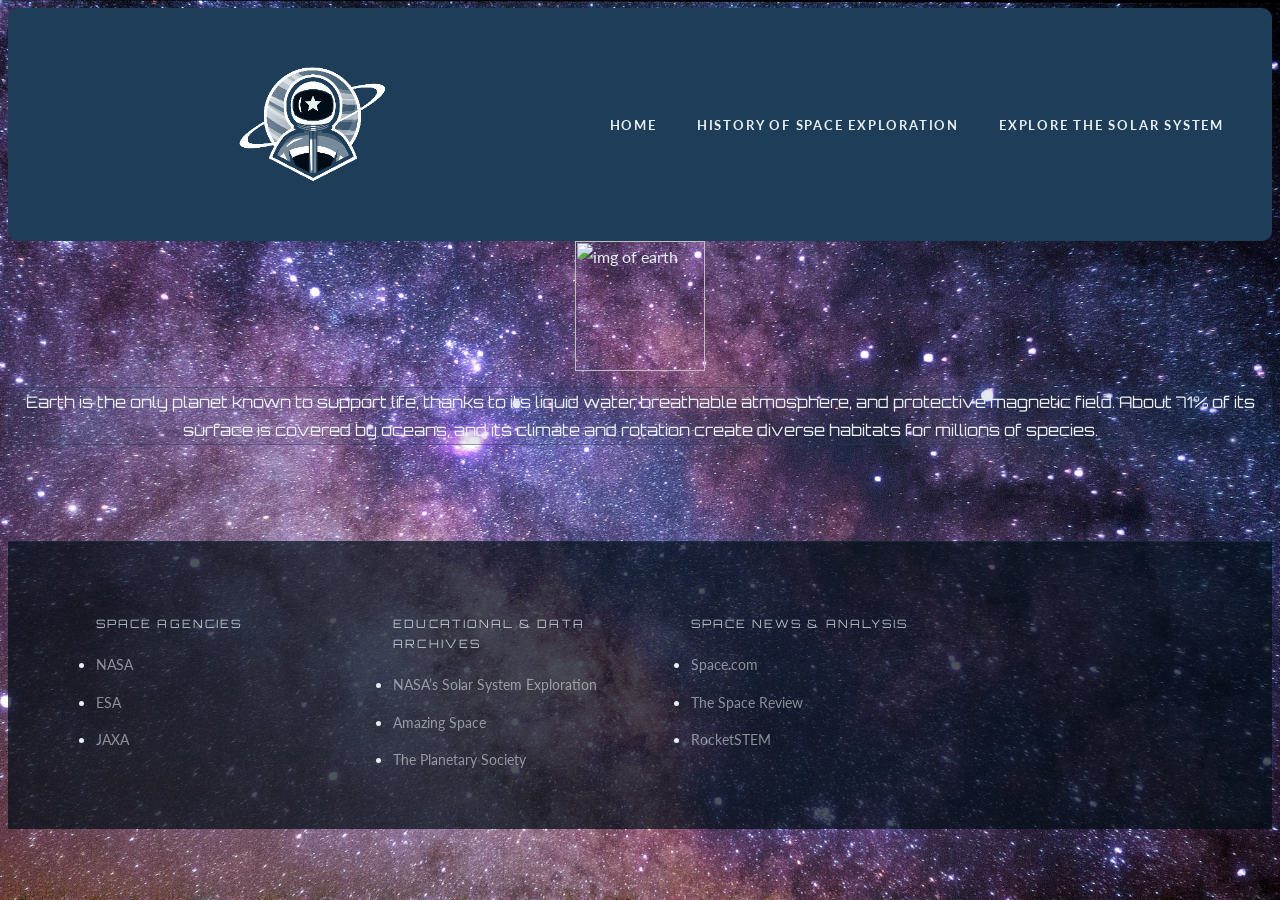
==== earth.html @ f798c5e3 "commit changes" ====
<DOCTYPE html>
<html lang="en">
    <head>
        <title>Solar System Page</title>
        <link rel="stylesheet" href="styles/spaceSite.css">
    </head>
    <body>
        <header>
            <img src="images/Space_Logo.png" alt="Space Logo">
            <nav>
                <ul>
                    <li><a href="index.html">Home</a></li>
                    <li><a href="history.html">History of Space Exploration</a></li>
                    <li><a href="solarsystem.html">Explore the Solar System</a></li>
                </ul>
            </nav>
        </header>
        <div>
            <img id="earth" src="images/earth.png" alt="img of earth">
            <p>Earth is the only planet known to support life, thanks to its liquid 
           water, breathable atmosphere, and protective magnetic field. About 71% 
           of its surface is covered by oceans, and its climate and rotation create 
           diverse habitats for millions of species.</p>
        </div>
        <footer>
            <div>
                <ul>
                    <li>Space Agencies</li>
                    <li><a href="https://www.nasa.gov/">NASA</a></li>
                    <li><a href="https://www.esa.int/">ESA</a></li>
                    <li><a href="https://www.jaxa.jp/">JAXA</a></li>
                </ul>
                <ul>
                    <li>Educational & Data Archives</li>
                    <li><a href="https://science.nasa.gov/solar-system/">NASA’s Solar System Exploration</a></li>
                    <li><a href="https://thecreativecompany.us/collections/amazing-space?srsltid=AfmBOoqfQQLfX4Ia6jD2zxwUtj6g7XrmrXsmQxMxRW6AQ82Th4IxCEOL">Amazing Space</a></li>
                    <li><a href="https://www.planetary.org/">The Planetary Society</a></li>
                </ul>
                <ul>
                    <li>Space News & Analysis</li>
                    <li><a href="https://www.space.com/">Space.com</a></li>
                    <li><a href="https://www.thespacereview.com/">The Space Review</a></li>
                    <li><a href="https://www.rocketstem.org/">RocketSTEM</a></li>
                </ul>
            </div>
        </footer>
    </body>
</html>
---- styles/spaceSite.css ----
@import url('https://fonts.googleapis.com/css2?family=Orbitron:wght@400;600;700;900&family=Lato:wght@300;400;700&display=swap');

:root {
      --primary: #000d16;
      --secondary: #1e3d58;
      --accent1: #e8eef1;
      --accent2: #eeffff;
      --text-muted: rgba(232, 238, 241, 0.65);
      --border:    rgba(30, 61, 88, 0.45);
      --glow:      rgba(238, 255, 255, 0.08);
}

    body {
     background-color: var(--primary);
     color: var(--accent1);
     font-family: 'Lato', sans-serif;
     font-size: 1rem;
     line-height: 1.75;
     overflow-x: hidden;
     background-image: url("../images/home_background.jpg");
        background-size: cover;
        background-attachment: fixed;
        background-position: center;
        background-repeat: no-repeat;    
    }

   /*HEader Text*/
    h1, h2, h3, h4, h5 {
     font-family: 'Orbitron', sans-serif;
     letter-spacing: 0.05em;
     color: var(--accent2);
    }

    a {
    color: var(--accent2);
    text-decoration: none;
    }
    a:hover {
    color: var(--accent1);
    }


    img {
    display: block;
    max-width: 100%;
}


    header {
      display: flex;
      justify-content: space-between;
      align-items: center;
      padding: 1rem 3rem;
      top: 0;
      z-index: 200;
      background: var(--secondary);
      border-bottom: 1px solid var(--border);
      border-radius: 10px;
    }

    nav ul {
      display: flex;
      text-align: center;
      gap: 2.5rem;
      list-style: none;
    }

    

    nav ul li a {
      font-family: 'Lato', sans-serif;
      font-size: 0.8rem;
      font-weight: 700;
      letter-spacing: 0.14em;
      text-transform: uppercase;
      color: var(--accent1);
      border-bottom: 2px solid transparent;
      
    }

    nav ul li a:hover {
      color: var(--accent2);
      border-bottom: 2px solid var(--accent2);
    }



    header img {
      width: auto;
      height: 200px;
      object-position: center 30%;
      display: block;
    }


    p {
        
        text-align: center;
        object-position: center;
        position: relative;
        display: block;
        font-family: 'Orbitron', sans-serif;
        background: rgba(30, 61, 88, 0.10);
        border: 1px solid var(--border);
        border-radius: 2px;
    }

    section {
        display: grid;
        grid-template-columns: 1fr 1fr;
        align-items: center;
        gap: 2.5rem;
        max-width: 1100px;
        margin: 5rem auto;
        padding: 2.5rem 3rem;
        background: rgba(30, 61, 88, 0.10);
        border: 1px solid var(--border);
        border-radius: 2px;
        position: relative;
        overflow: hidden;
       
    }

    section img {
        width: 100%;
        height: 220px;
        object-fit: cover;
        border-radius: 2px;
        border: 1px solid var(--border);
    }

    section ul li:first-child {
        font-family: 'Orbitron', sans-serif;
        font-size: clamp(1.1rem, 2.2vw, 1.6rem);
        font-weight: 700;
        letter-spacing: 0.06em;
        color: var(--accent2);
        margin-bottom: 0.6rem;
        list-style: none;
    }

    
    footer {
        margin-top: 6rem;
        padding: 3.5rem 3rem 2.5rem;
        border-top: 1px solid var(--border);
        background: rgba(0,13,22,0.7);
    }

    footer h5 {
        font-family: 'Orbitron', sans-serif;
        font-size: 0.65rem;
        letter-spacing: 0.4em;
        text-transform: uppercase;
        color: var(--accent2);
        opacity: 0.55;
        margin-bottom: 2rem;
    }

footer > div {
  display: grid;
  grid-template-columns: repeat(3, 1fr);
  gap: 2rem;
  max-width: 860px;
}

footer ul {
  display: flex;
  flex-direction: column;
  gap: 0.6rem;
}


footer ul li:first-child {
  font-family: 'Orbitron', sans-serif;
  font-size: 0.72rem;
  letter-spacing: 0.18em;
  text-transform: uppercase;
  color: var(--accent2);
  opacity: 0.7;
  margin-bottom: 0.4rem;
  list-style: none;
}

footer ul li a {
  font-size: 0.88rem;
  color: var(--accent1);
  opacity: 0.55;
  border-bottom: 1px solid transparent;
  padding-bottom: 1px;
}

footer ul li a:hover {
  opacity: 1;
  color: var(--accent2);
  border-color: rgba(238,255,255,0.35);
}

img {
  display: block;
  margin-left: auto;
  margin-right: auto;
}

#hero-img {
  display: block;
  margin-right: 100%;
  width: 500px;
}

#mercury {
  display: block;
  margin-right: auto;
  margin-left: auto;
  width: 60px;
}

#venus {
  display: block;
  margin-right: auto;
  margin-left: auto;
  width: 80px;
}

#earth {
  display: block;
  margin-right: auto;
  margin-left: auto;
  width: 130px;
}

#mars {
  display: block;
  margin-right: auto;
  margin-left: auto;
  width: 90px;
  height: 90px;
  border-radius: 50%;
}

#asteroid-1 {
  display: block;
  margin-right: auto;
  margin-left: auto;
  width: 80px;

  
}

#asteroid-2 {
  display: block;
  margin-right: auto;
  margin-left: auto;
  width: 80px;
  
}

#asteroid-3 {
  display: block;
  margin-right: auto;
  margin-left: auto;
  width: 80px;
  
}

#asteroid-4 {
  display: block;
  margin-right: auto;
  margin-left: auto;
  width: 80px;
  
}

#asteroid-6 {
  display: block;
  margin-right: auto;
  margin-left: auto;
  width: 80px;
  
}

#asteroid-7 {
  display: block;
  margin-right: auto;
  margin-left: auto;
  width: 80px;
}

#jupiter {
  display: block;
  margin-right: 100%;
  width: 600px;
  height: 600px;
  border-radius: 50%;
}

#neptune {
  display: block;
  margin-right: auto;
  margin-left: auto;
  width: 160px;
}

#pluto {
  display: block;
  margin-right: auto;
  margin-left: auto;
  width: 40px;
}

#saturn {
  display: block;
  margin-right: auto;
  margin-left: auto;
  width: 450px;
}

#uranus {
  display: block;
  margin-right: auto;
  margin-left: auto;
  width: 150px;
}
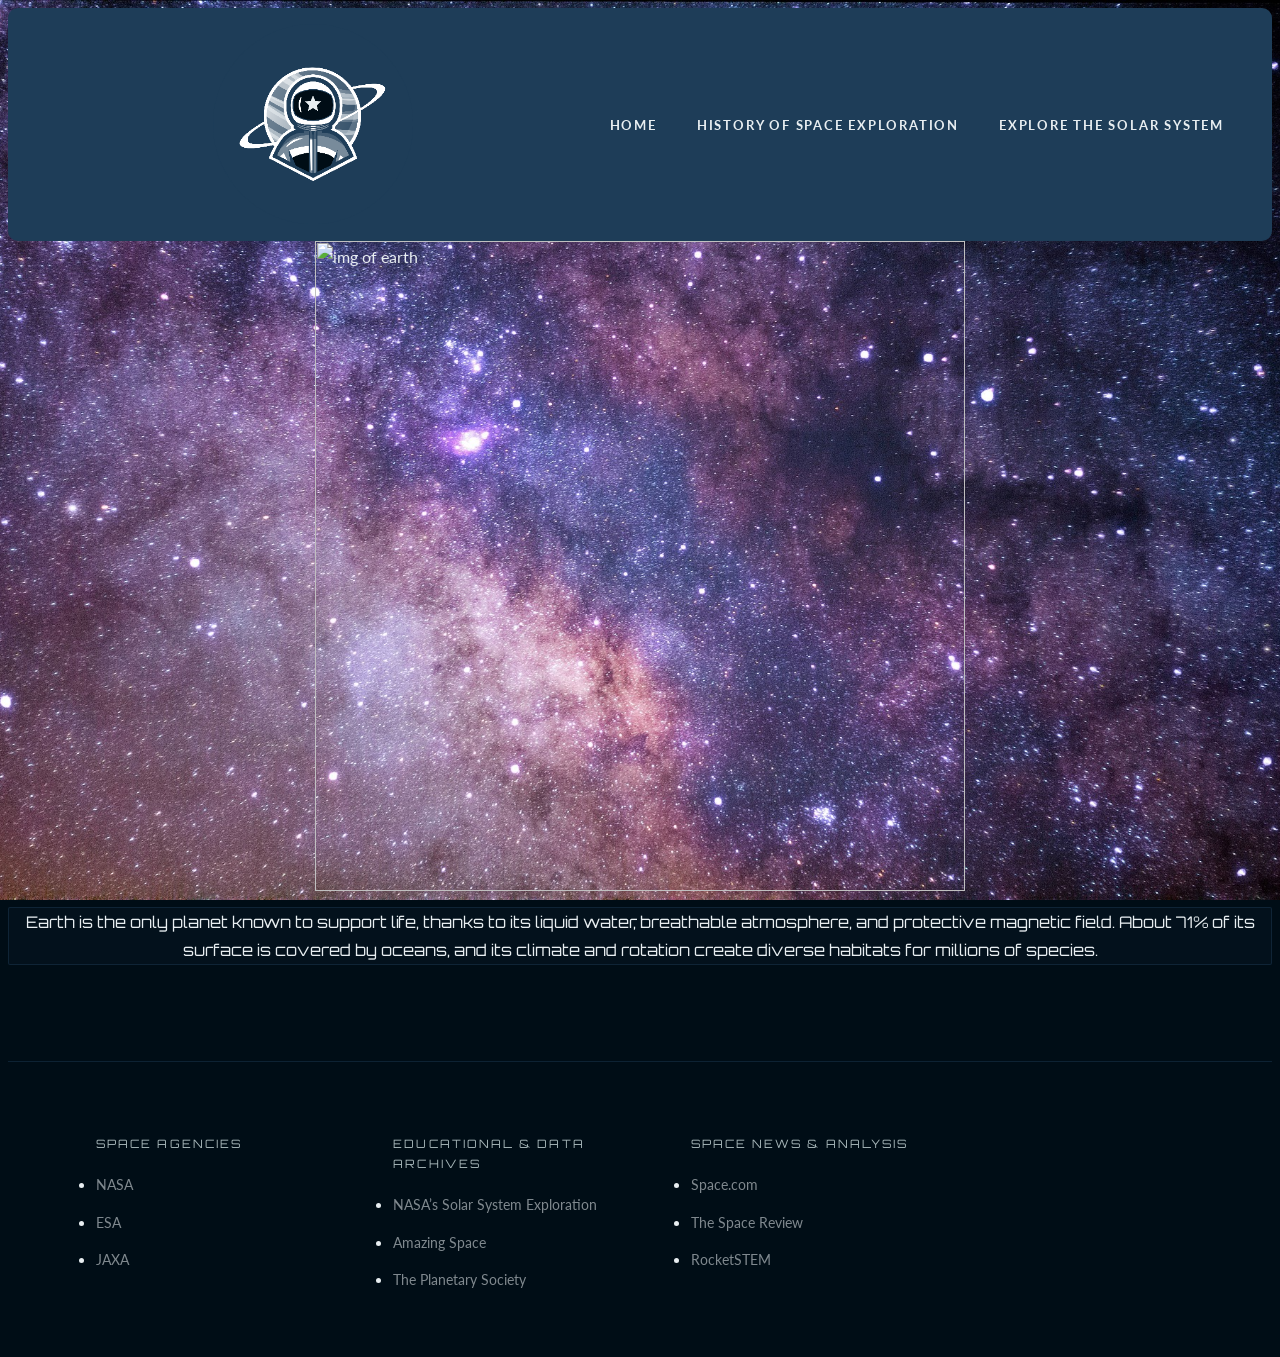
==== commit 799ed2ff: "commit changes" ====
--- a/earth.html
+++ b/earth.html
@@ -16,7 +16,7 @@
             </nav>
         </header>
         <div>
-            <img id="earth" src="images/earth.png" alt="img of earth">
+            <img id="earth-big" src="images/earth.png" alt="img of earth">
             <p>Earth is the only planet known to support life, thanks to its liquid 
            water, breathable atmosphere, and protective magnetic field. About 71% 
            of its surface is covered by oceans, and its climate and rotation create 
--- a/styles/spaceSite.css
+++ b/styles/spaceSite.css
@@ -322,4 +322,41 @@
   margin-right: auto;
   margin-left: auto;
   width: 150px;
+}
+
+#mercury-big {
+  display: block;
+  margin-right: auto;
+  margin-left: auto;
+  width: 600px;
+}
+
+#venus-big {
+  display: block;
+  margin-right: auto;
+  margin-left: auto;
+  width: 600px;
+}
+
+#earth-big {
+  display: block;
+  margin-right: auto;
+  margin-left: auto;
+  width: 650px;
+}
+
+#mars-big {
+  display: block;
+  margin-right: auto;
+  margin-left: auto;
+  width: 600px;
+  height: 600px;
+  border-radius: 50%;
+}
+
+#saturn-big {
+  display: block;
+  margin-right: auto;
+  margin-left: auto;
+  width: 900px;
 }
